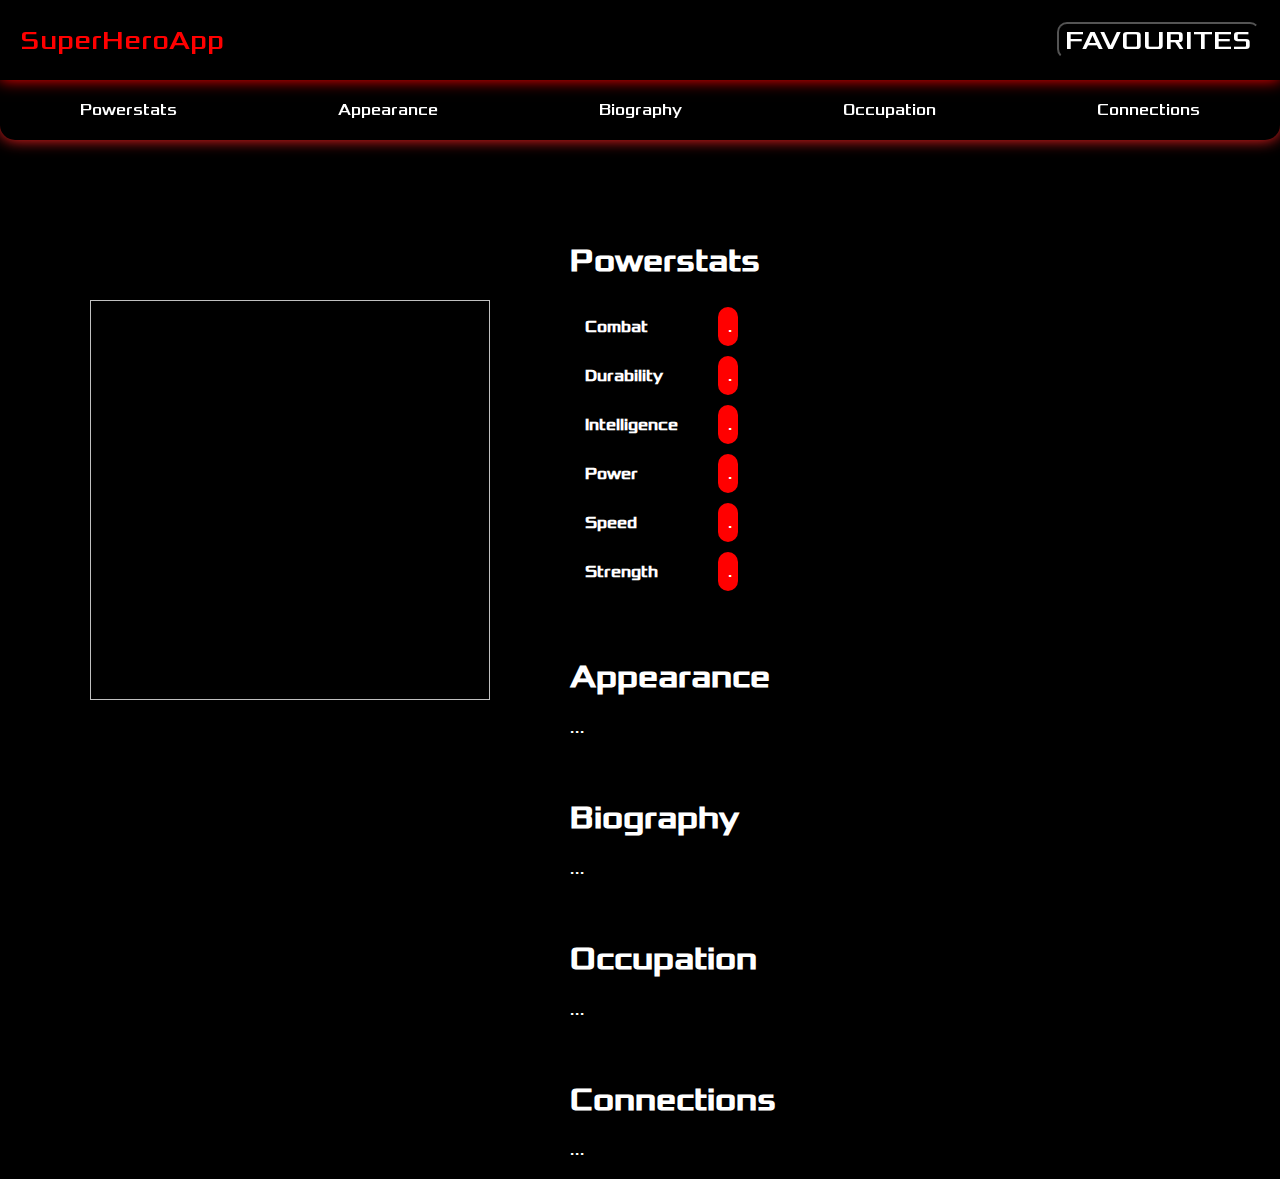
==== pages/details.html @ b849856d "Add files via upload" ====
<html>    
    <head>
        <meta charset="UTF-8">
        <link rel="stylesheet" href="../styles/details.css">
        <title>Details Page</title>
    </head>

    <body>
        <header>
            <div class="app-name center"><a href='index.html'>SuperHeroApp</a></div>
            <div class="favourite-router center">
                <button><a href="favourites.html">FAVOURITES</a></button>
            </div>
        </header>

        <!-- Notification Alert -->
        <div id="alert" style="visibility:hidden" class="success">Success Message</div>
        <div id="alert" style="visibility:hidden" class="failure">Error Message</div>


        <div id="main-container">
            <!-- A navigation bar -->
            <div id="top-bar">
                <div><a href="#powerstats">Powerstats</a></div>
                <div><a href="#appearance-target">Appearance</a></div>
                <div><a href="#biography-target">Biography</a></div>
                <div><a href="#occupation-target">Occupation</a></div>
                <div><a href="#connections-target">Connections</a></div>
            </div>

            <!-- Hero data will be appended here -->
            <div id='data-container'>
                <!-- Image of the hero -->
                <div id="image">
                    <img width="400" height="400">
                    <img id="fav_btn" width="50" >
                </div>

                <div id="detail-container">
                    <div class="detail-item">

                        <!-- Powerstats bars -->
                        <span class="anchor" id="powerstats"></span>
                        <h1 id="powerstats">Powerstats</h1>
                        <div id="stats-container">
                            <div id="stat-names">
                                <span>Combat</span>
                                <span>Durability</span>
                                <span>Intelligence</span>
                                <span>Power</span>
                                <span>Speed</span>
                                <span>Strength</span>
                            </div>

                            <div id="stat-bars">
                                <div class="bar-container">
                                    <div class="bar combat" style="width: 0%;">.</div>
                                </div>
                                <div class="bar-container">
                                    <div class="bar durability" style="width: 0%;">.</div>
                                </div>
                                <div class="bar-container">
                                    <div class="bar intelligence" style="width: 0%;">.</div>
                                </div>
                                <div class="bar-container">
                                    <div class="bar power" style="width: 0%;">.</div>
                                </div>
                                <div class="bar-container">
                                    <div class="bar speed" style="width: 0%;">.</div>
                                </div>
                                <div class="bar-container">
                                    <div class="bar strength" style="width: 0%;">.</div>
                                </div>
                            </div>
                        </div>
                    </div>

                    <div class="detail-item">
                        <span class="anchor" id="appearance-target"></span>
                        <h1>Appearance</h1>
                        <section id="appearance">...</section>
                    </div>
                    <div class="detail-item">
                        <span class="anchor" id="biography-target"></span>
                        <h1>Biography</h1>
                        <section id="biography">...</section>
                    </div>
                    <div class="detail-item">
                        <span class="anchor" id="occupation-target"></span>
                        <h1>Occupation</h1>
                        <section id="occupation">...</section>
                    </div>
                    <div class="detail-item">
                        <span class="anchor" id="connections-target"></span>
                        <h1>Connections</h1>
                        <section id="connections">...</section>
                    </div>
                </div>
            </div>
        </div>


        <script type="text/javascript" src="../scripts/details.js"></script>
    </body>

</html>
---- styles/details.css ----
@font-face{
    font-family: xolonium;
    src: url(../assets/fonts/Xolonium-Regular.ttf);
}

*{
    font-family: Xolonium;
    color: white;
    background-color: black;
}

#alert{
    position: absolute;
    top: 30px;
    border-radius: 10px;
    z-index: 99;
    width: max-content;
    text-align: center;
    padding: 5px;
    float: right;
    right: 250px;
    transition-duration: 800ms;
}

.success{
    color: black;
    background-color: red;
}

.failure{
    color: black;
    background-color: yellow;
}

body, html{
    margin: 0;
}

body{
    position: relative;
    height: 100%;
}

header{
    position: fixed;
    top: 0px;
    left: 0px;
    width: 100%;
    height: 80px;
    margin: auto;
    display: inline-flex;
    justify-content: space-between;
    box-shadow: 0px 0px 15px 0px red;
    z-index: 99;
}

header *{
    font-size: 1.6rem;
    text-decoration: none;
}

.favourite-router *{
    border-radius: 10px;
}

.favourite-router *:hover{
    color: red;
}

.app-name{
    padding-left: 20px;
}

.app-name a{
    text-decoration: none;
    color: red;
}

header button{
    margin-right: 20px;
}

header button a{
    text-decoration: none;
}

.center {
    display: flex;
    justify-content: center;
    align-items: center;
}

#main-container{
    display: flex;
    flex-direction: column;
    justify-content: flex-start;
    width: 100%;
    height: 1vh;
}

#top-bar{
    position: fixed;
    top: 80px;
    left: 0px;
    width: 100%;
    height: 60px;
    display: flex;
    flex-direction: row;
    justify-content: space-around;
    border-bottom-right-radius: 15px;
    border-bottom-left-radius: 15px;
    box-shadow: 0px 0px 15px 0px #ff2121;
    z-index: 10;
}

#top-bar *{
    padding: 20px 0px 20px 0px;
    text-decoration: none;
}

#top-bar *:hover{
    color: red;
}

.anchor{
    display: block;
    height: 200px; /*same height as header*/
    margin-top: -200px; /*same height as header*/
    visibility: hidden;
}


#data-container{
    position: relative;
    margin-top: 200px;
    width: 100%;
    display: flex;
    flex-direction: row;
    justify-content: left;

    background-color: rgba(0, 0, 0, 0);

}

#image{
    display: flex;
    flex-direction: column;
    width: 25%;
    margin-left: 30px;
    padding: 100px;
    align-items: center;
}

#fav_btn{
    margin-top: 30px;
    box-shadow: 0px 0px 15px 0px #ff2121;
    border-radius: 100%;
}

#detail-container{
    position: relative;
    width: 70%;
}

.detail-item{
    padding: 20px;
    width: 80%;
}

#stats-container{
    display: flex;
    flex-direction: row;
    justify-content: left;
    width: 100%;
}

#stat-names{
    display: flex;
    flex-direction: column;
    width: fit-content;
    padding-right: 20px;
}

#stat-names span{
    display: block;
    padding: 15px;
    font-weight: bold;
}

#stat-bars{
    width: 80%;
}

.bar-container{
    background-color: rgba(0, 0, 0, 0);
    width: 60%;
    padding: 5px;
}

.bar{
    background-color: red;
    border-radius: 10px;
    padding: 10px;
    transition-duration: 600ms;
}
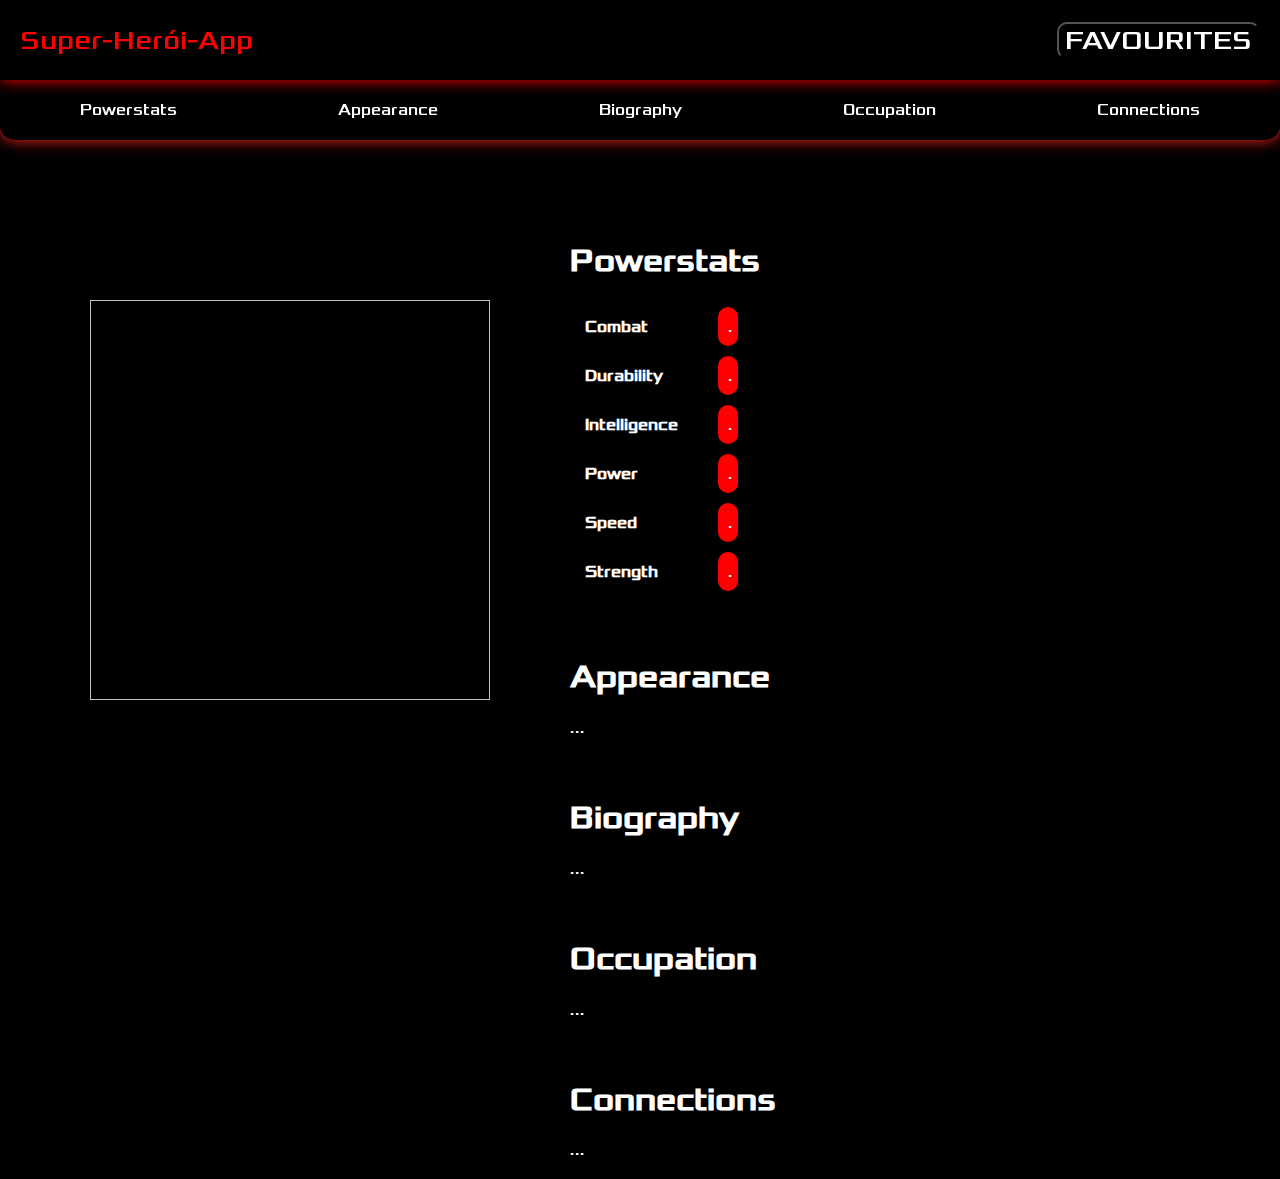
==== commit 300438bf: "Super-Herói-App" ====
--- a/pages/details.html
+++ b/pages/details.html
@@ -7,7 +7,7 @@
 
     <body>
         <header>
-            <div class="app-name center"><a href='index.html'>SuperHeroApp</a></div>
+            <div class="app-name center"><a href='index.html'>Super-Herói-App</a></div>
             <div class="favourite-router center">
                 <button><a href="favourites.html">FAVOURITES</a></button>
             </div>
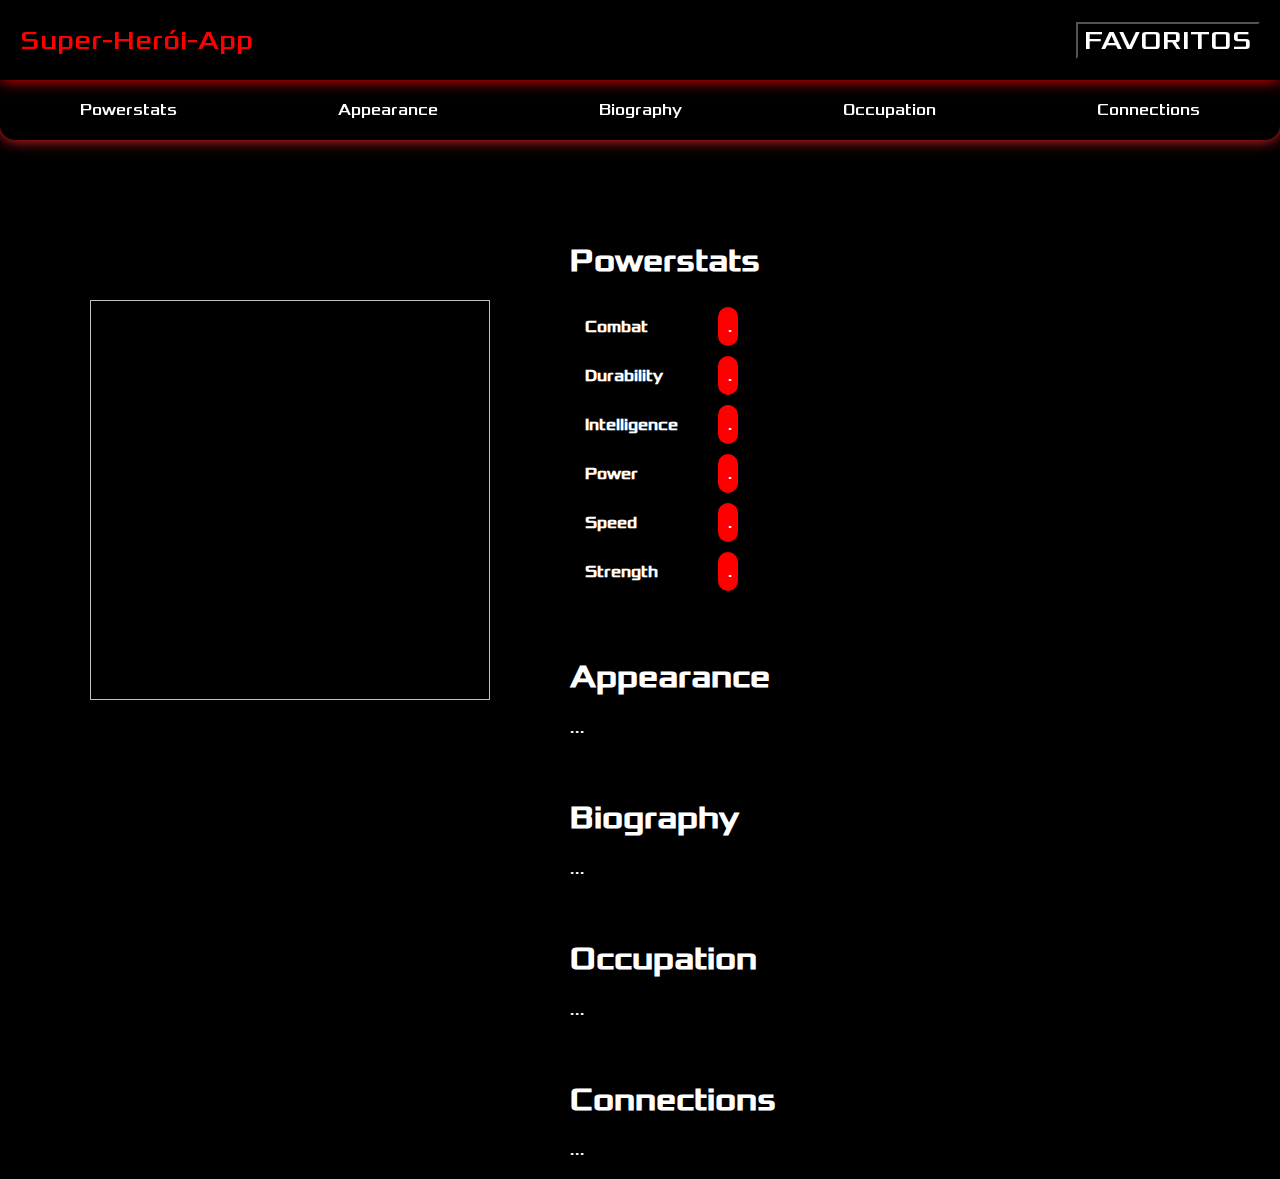
==== commit f60bc084: "favorito" ====
--- a/pages/details.html
+++ b/pages/details.html
@@ -9,7 +9,7 @@
         <header>
             <div class="app-name center"><a href='index.html'>Super-Herói-App</a></div>
             <div class="favourite-router center">
-                <button><a href="favourites.html">FAVOURITES</a></button>
+                <button><a href="favoritos.html">FAVORITOS</a></button>
             </div>
         </header>
 
--- a/styles/details.css
+++ b/styles/details.css
@@ -59,11 +59,11 @@
     text-decoration: none;
 }
 
-.favourite-router *{
+.favorito-router *{
     border-radius: 10px;
 }
 
-.favourite-router *:hover{
+.favoritos-router *:hover{
     color: red;
 }
 
